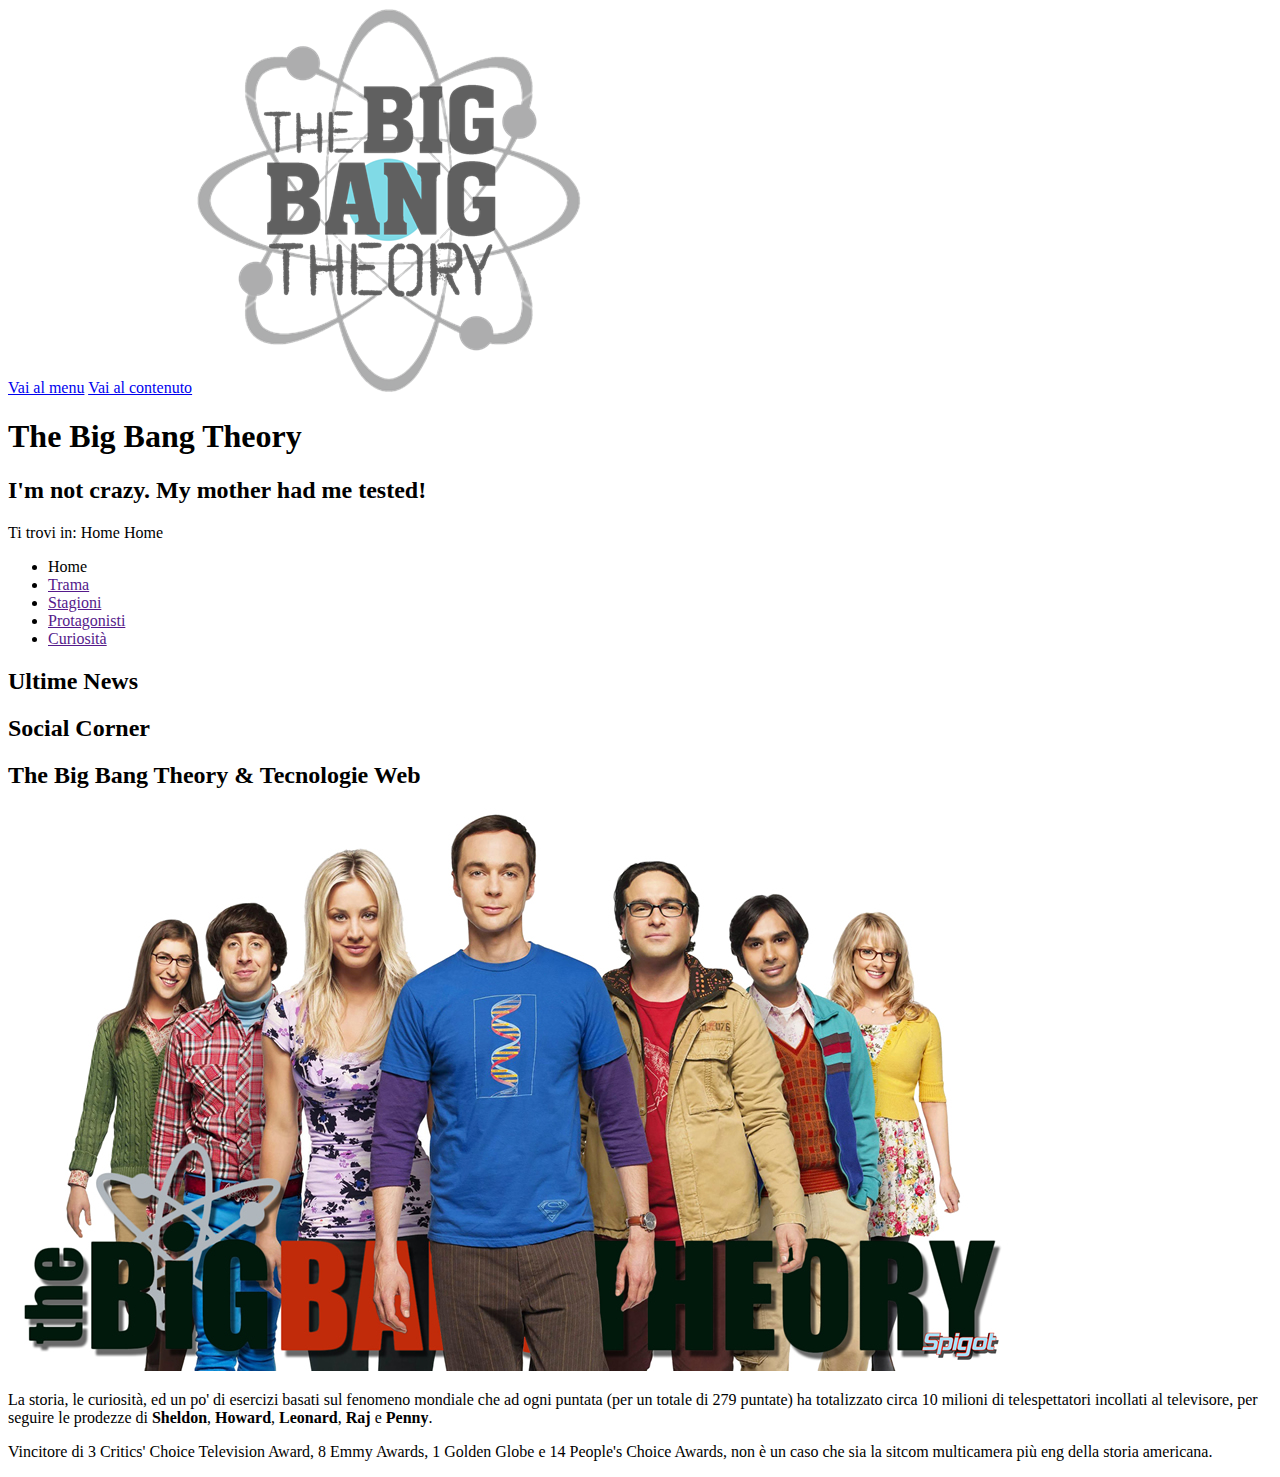
==== index.html @ ae465be3 "add aiuti" ====
<!DOCTYPE html PUBLIC "-//W3C//DTD XHTML 1.0 Strict//EN" "http://www.w3.org/TR/xhtml1/DTD/xhtml1-strict.dtd">
<html xmlns="http://www.w3.org/1999/xhtml" xml:lang="it" lang="it">

<head>
  <meta http-equiv="Content-Type" content="text/html; charset=utf-8" />

  <title xml:lang="en">The Big Bang Theory saga</title>

  <meta name="description" content="Sito realizzato per il corso di TECWEB per raccontare la storia di The Big Bang Theory" />
  <meta name="title" content="The Big Bang Theory saga" />
  <meta name="keyword" content="the big bang theory,sheldon,howard,leonard,raj,penny" />
  <meta name="author" content="Damiano Zanardo" />
  <meta name="language" content="italian it" />

  <link rel="stylesheet" type="text/css" href="style/style_lavoro.css" media="screen">

  <link />

</head>

<body>
  <div id="header">
    <a class="aiutiNascosti" href="#menu">Vai al menu</a>
    <a class="aiutiNascosti" href="#contenutoPagina">Vai al contenuto</a>

    <img id="logo" src="images/bbtlogo.png" alt="Atomo con al posto del nucleo The Big Bang Theory" />
    <h1 xml:lang="en">The Big Bang Theory</h1>
    <h2 xml:lang="en">I'm not crazy. My mother had me tested!</h2>
  </div>

  <div id="percorso">
    <p>Ti trovi in: <span xml:lang="en">Home</span> Home</p>
  </div>

  <div id="menu">
    <ul>
      <li xml:lang="en">Home</li>
      <li>
        <a href="">Trama</a>
      </li>
      <li>
        <a href="">Stagioni</a>
      </li>
      <li>
        <a href="">Protagonisti</a>
      </li>
      <li>
        <a href="">Curiosità</a>
      </li>
    </ul>
  </div>

  <div id="rightSidebar">
    <div id="ultimeNews">
      <h2>Ultime <span xml:lang="en">News</span></h2>
    </div>

    <div id="socialCorner">
      <h2 xml:lang="en">Social Corner</h2>
    </div>
  </div>

  <div id="contenutoPagina">
    <h2 xml:lang="en">
      The Big Bang Theory &amp; <span xml:lang="it">Tecnologie</span> Web
    </h2>
    <!-- <h2><span xml:lang="en">The Big Bang Theory</span> &amp; Tecnologie <span xml:lang="en">Web</span></h2> -->

    <img src="images/tbbt_index.jpeg" alt="" />

    <p>La storia, le curiosità, ed un po' di esercizi basati sul fenomeno mondiale che ad ogni puntata (per un totale di 279 puntate) ha totalizzato circa 10 milioni di telespettatori incollati al televisore, per seguire le prodezze di <strong>Sheldon</strong>, <strong>Howard</strong>, <strong>Leonard</strong>, <strong>Raj</strong> e <strong>Penny</strong>.</p>
    <p>Vincitore di 3 <span xml:lang="en">Critics' Choice Television Award</span>, 8 <span xml:lang="en">Emmy Awards</span>, 1 <span xml:lang="en">Golden Globe</span> e 14 <span xml:lang="en">People's Choice Awards</span>, non è un caso che sia la sitcom multicamera più eng della storia americana.</p>
  </div>
</body>

</html>
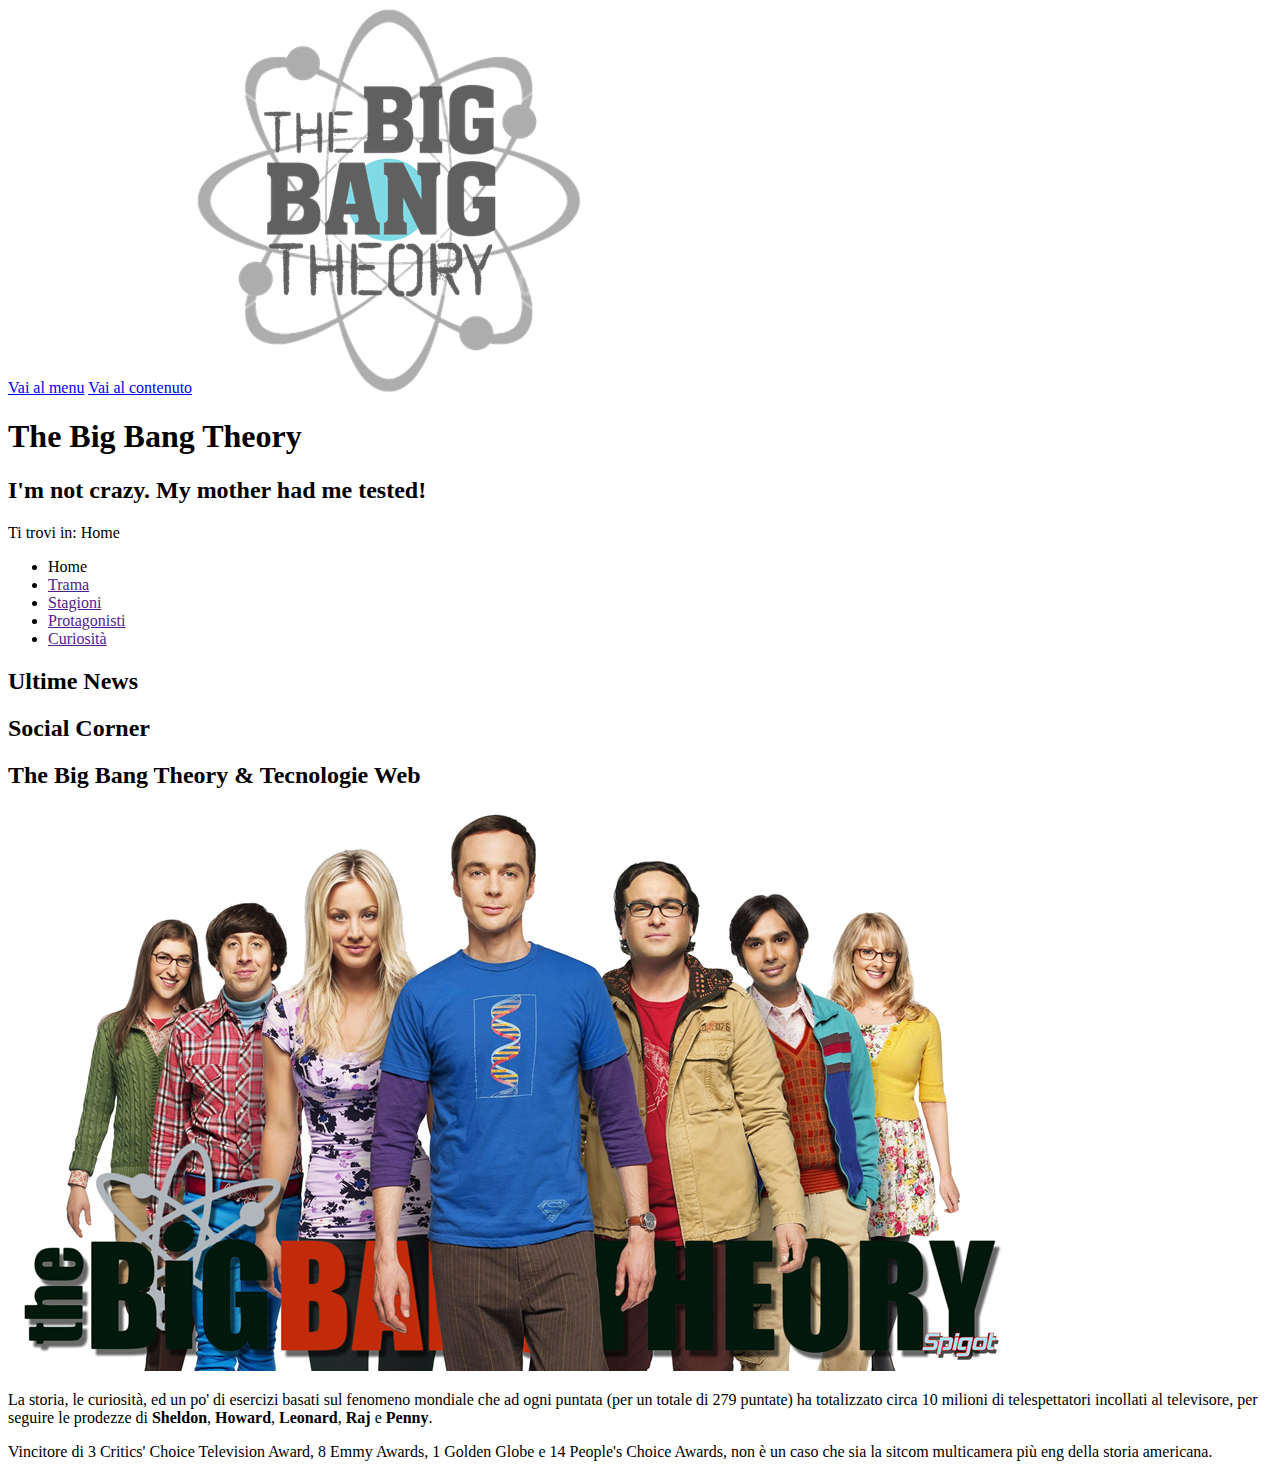
==== commit 1cdcb4e9: "remove duplicate" ====
--- a/index.html
+++ b/index.html
@@ -29,7 +29,7 @@
   </div>
 
   <div id="percorso">
-    <p>Ti trovi in: <span xml:lang="en">Home</span> Home</p>
+    <p>Ti trovi in: <span xml:lang="en">Home</span></p>
   </div>
 
   <div id="menu">
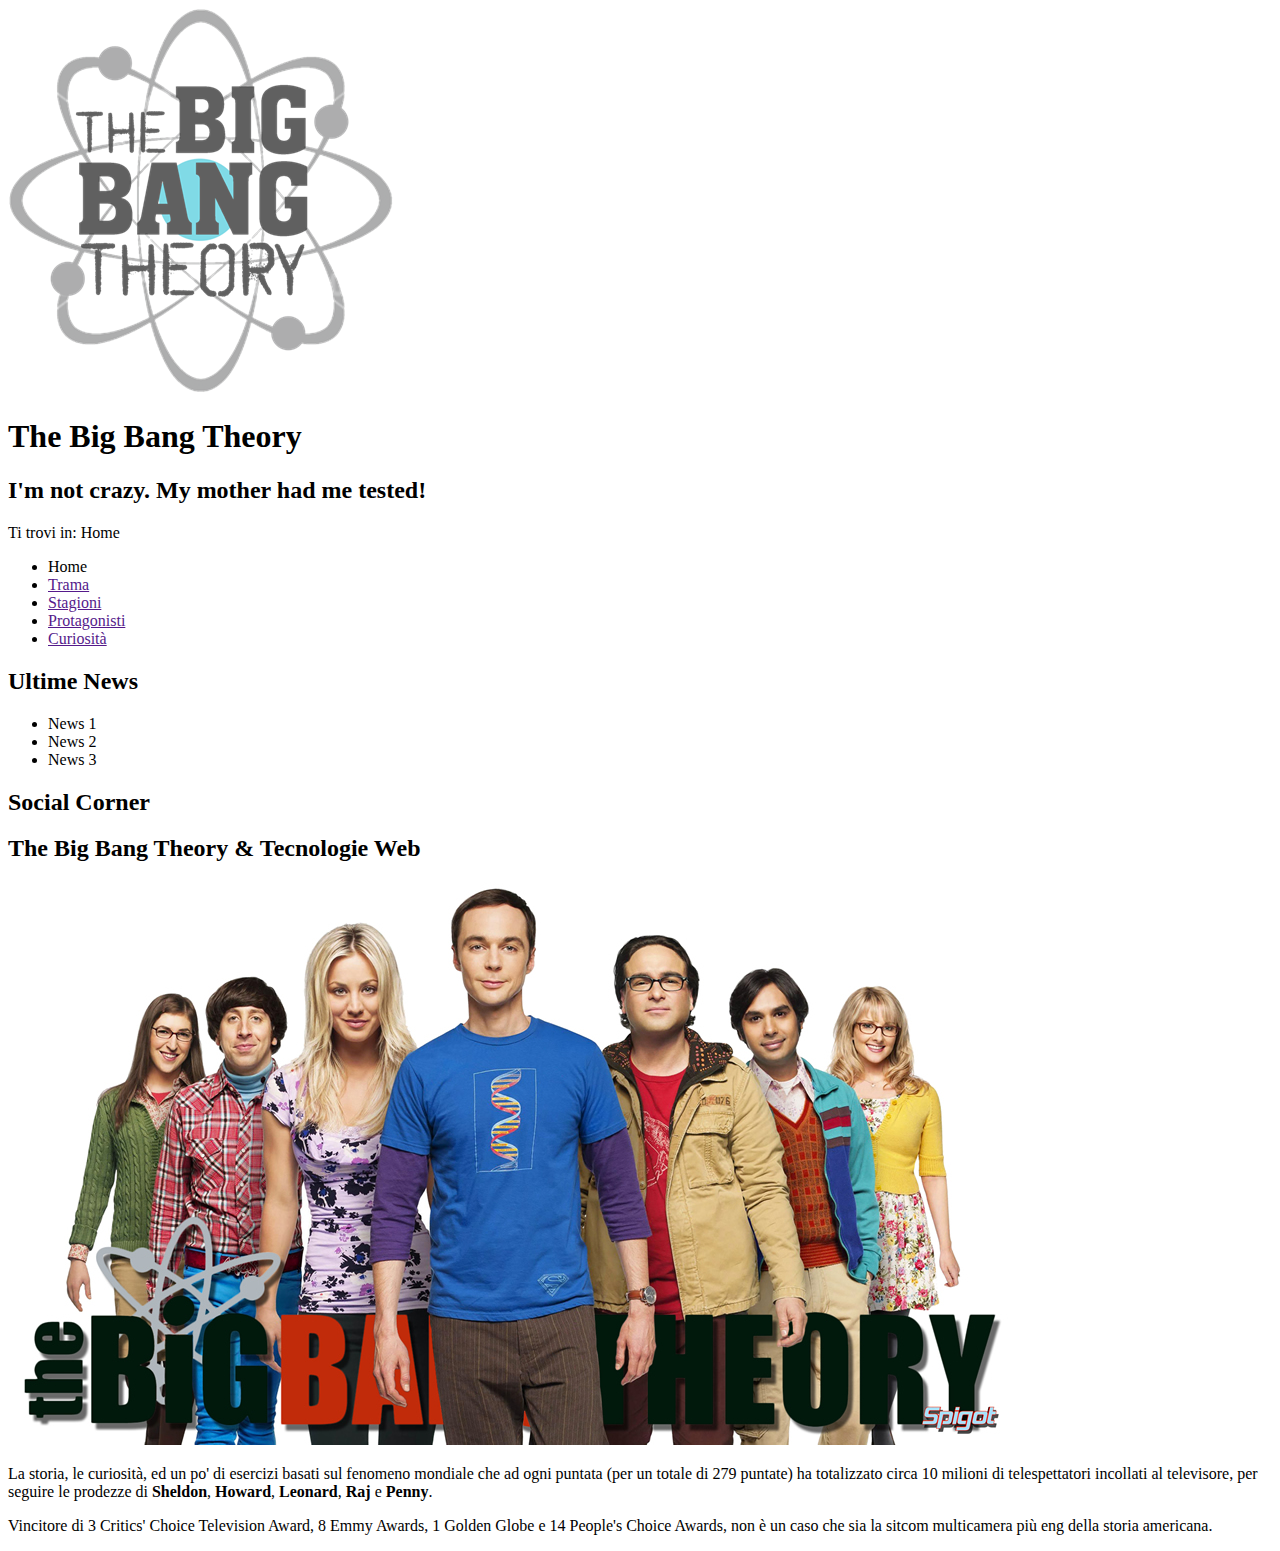
==== commit 2d32f9ff: "add news, edit id img" ====
--- a/index.html
+++ b/index.html
@@ -20,8 +20,8 @@
 
 <body>
   <div id="header">
-    <a class="aiutiNascosti" href="#menu">Vai al menu</a>
-    <a class="aiutiNascosti" href="#contenutoPagina">Vai al contenuto</a>
+    <!-- <a class="aiutiNascosti" href="#menu">Vai al menu</a>
+    <a class="aiutiNascosti" href="#contenutoPagina">Vai al contenuto</a> -->
 
     <img id="logo" src="images/bbtlogo.png" alt="Atomo con al posto del nucleo The Big Bang Theory" />
     <h1 xml:lang="en">The Big Bang Theory</h1>
@@ -53,6 +53,11 @@
   <div id="rightSidebar">
     <div id="ultimeNews">
       <h2>Ultime <span xml:lang="en">News</span></h2>
+      <ul>
+        <li>News 1</li>
+        <li>News 2</li>
+        <li>News 3</li>
+      </ul>
     </div>
 
     <div id="socialCorner">
@@ -66,7 +71,7 @@
     </h2>
     <!-- <h2><span xml:lang="en">The Big Bang Theory</span> &amp; Tecnologie <span xml:lang="en">Web</span></h2> -->
 
-    <img src="images/tbbt_index.jpeg" alt="" />
+    <img id="imgIndex" src="images/tbbt_index.jpeg" alt="" />
 
     <p>La storia, le curiosità, ed un po' di esercizi basati sul fenomeno mondiale che ad ogni puntata (per un totale di 279 puntate) ha totalizzato circa 10 milioni di telespettatori incollati al televisore, per seguire le prodezze di <strong>Sheldon</strong>, <strong>Howard</strong>, <strong>Leonard</strong>, <strong>Raj</strong> e <strong>Penny</strong>.</p>
     <p>Vincitore di 3 <span xml:lang="en">Critics' Choice Television Award</span>, 8 <span xml:lang="en">Emmy Awards</span>, 1 <span xml:lang="en">Golden Globe</span> e 14 <span xml:lang="en">People's Choice Awards</span>, non è un caso che sia la sitcom multicamera più eng della storia americana.</p>
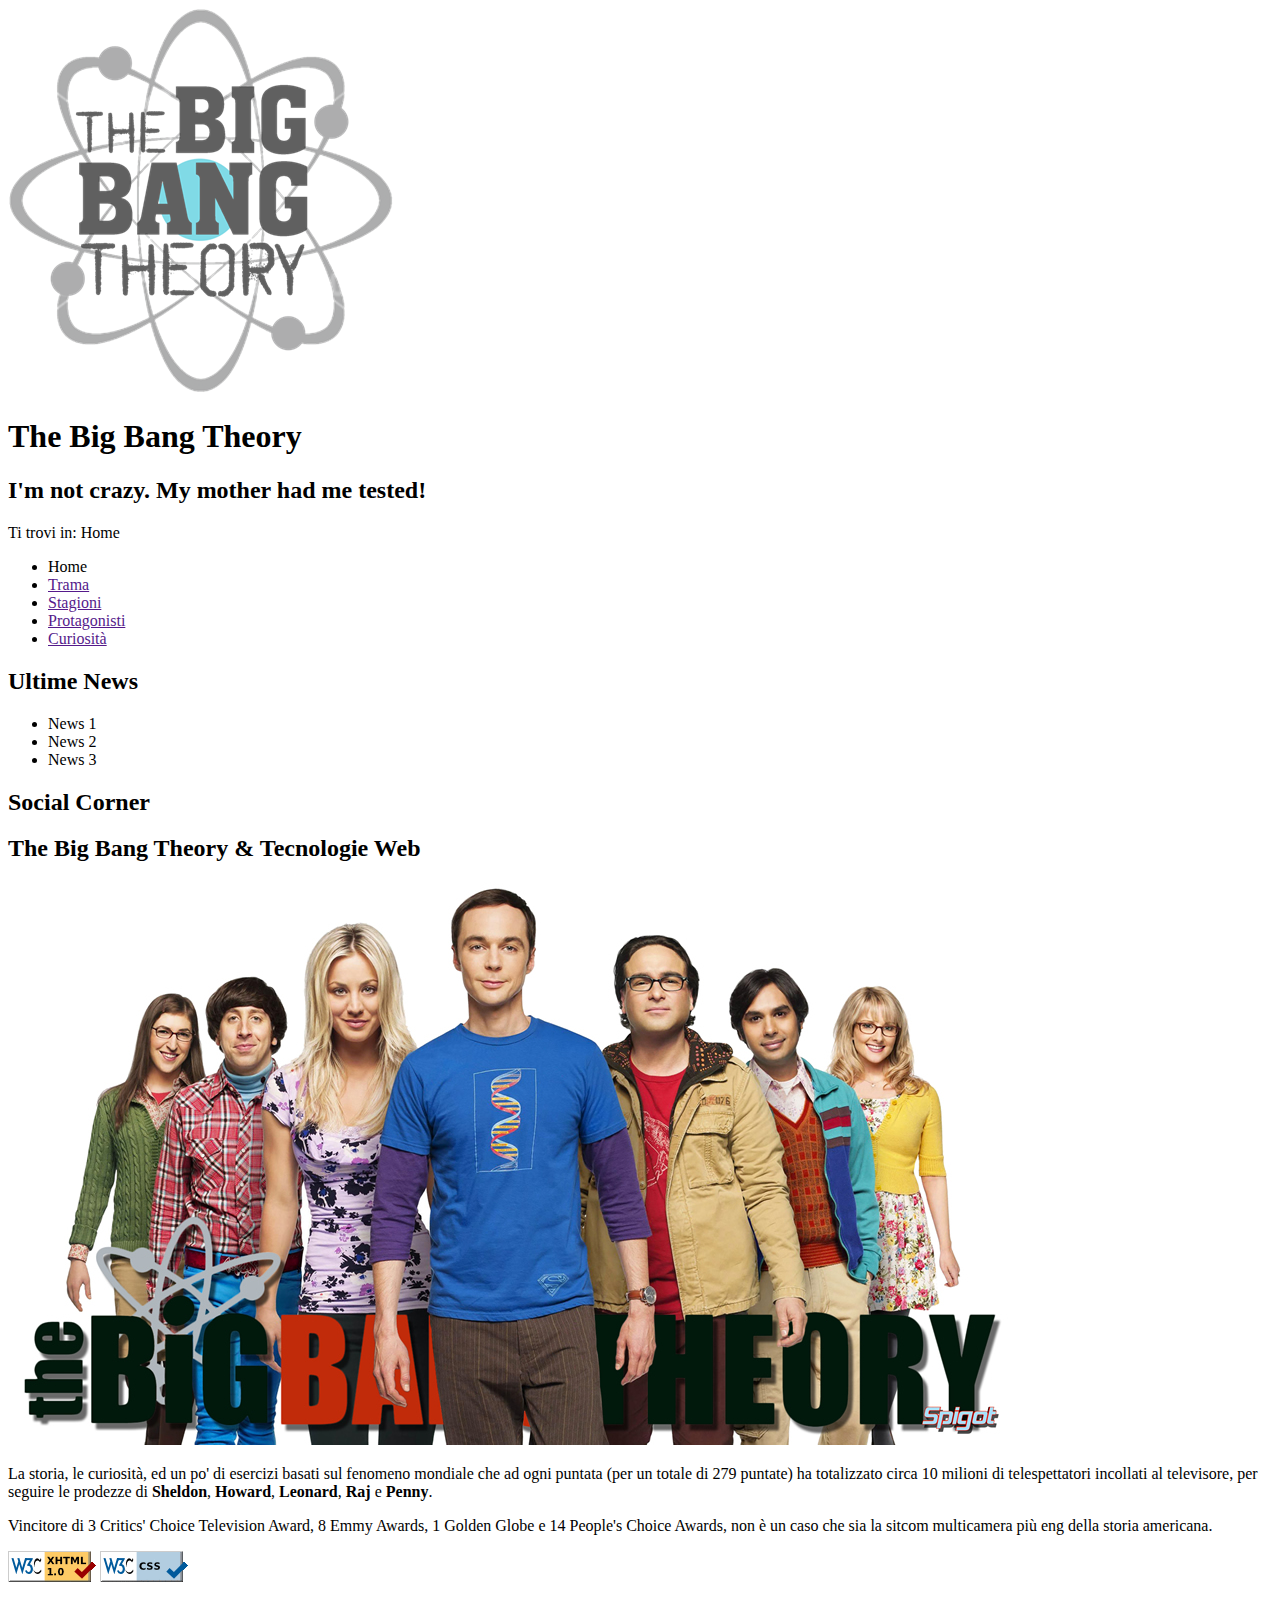
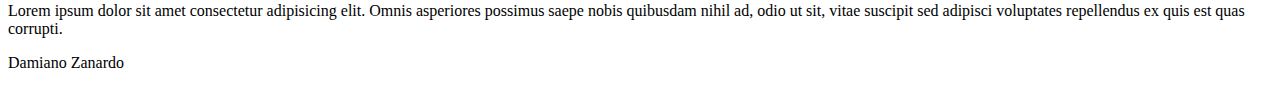
==== commit 9744d013: "add footer" ====
--- a/index.html
+++ b/index.html
@@ -76,6 +76,13 @@
     <p>La storia, le curiosità, ed un po' di esercizi basati sul fenomeno mondiale che ad ogni puntata (per un totale di 279 puntate) ha totalizzato circa 10 milioni di telespettatori incollati al televisore, per seguire le prodezze di <strong>Sheldon</strong>, <strong>Howard</strong>, <strong>Leonard</strong>, <strong>Raj</strong> e <strong>Penny</strong>.</p>
     <p>Vincitore di 3 <span xml:lang="en">Critics' Choice Television Award</span>, 8 <span xml:lang="en">Emmy Awards</span>, 1 <span xml:lang="en">Golden Globe</span> e 14 <span xml:lang="en">People's Choice Awards</span>, non è un caso che sia la sitcom multicamera più eng della storia americana.</p>
   </div>
+
+  <div id="footer">
+    <img id="imgValidCode"src="/images/valid-xhtml10.png" alt="">
+    <img id="imgValidCSS"src="/images/vcss-blue.gif" alt="">
+    <p>Lorem ipsum dolor sit amet consectetur adipisicing elit. Omnis asperiores possimus saepe nobis quibusdam nihil ad, odio ut sit, vitae suscipit sed adipisci voluptates repellendus ex quis est quas corrupti.</p>
+    <p>Damiano Zanardo</p>
+  </div>
 </body>
 
 </html>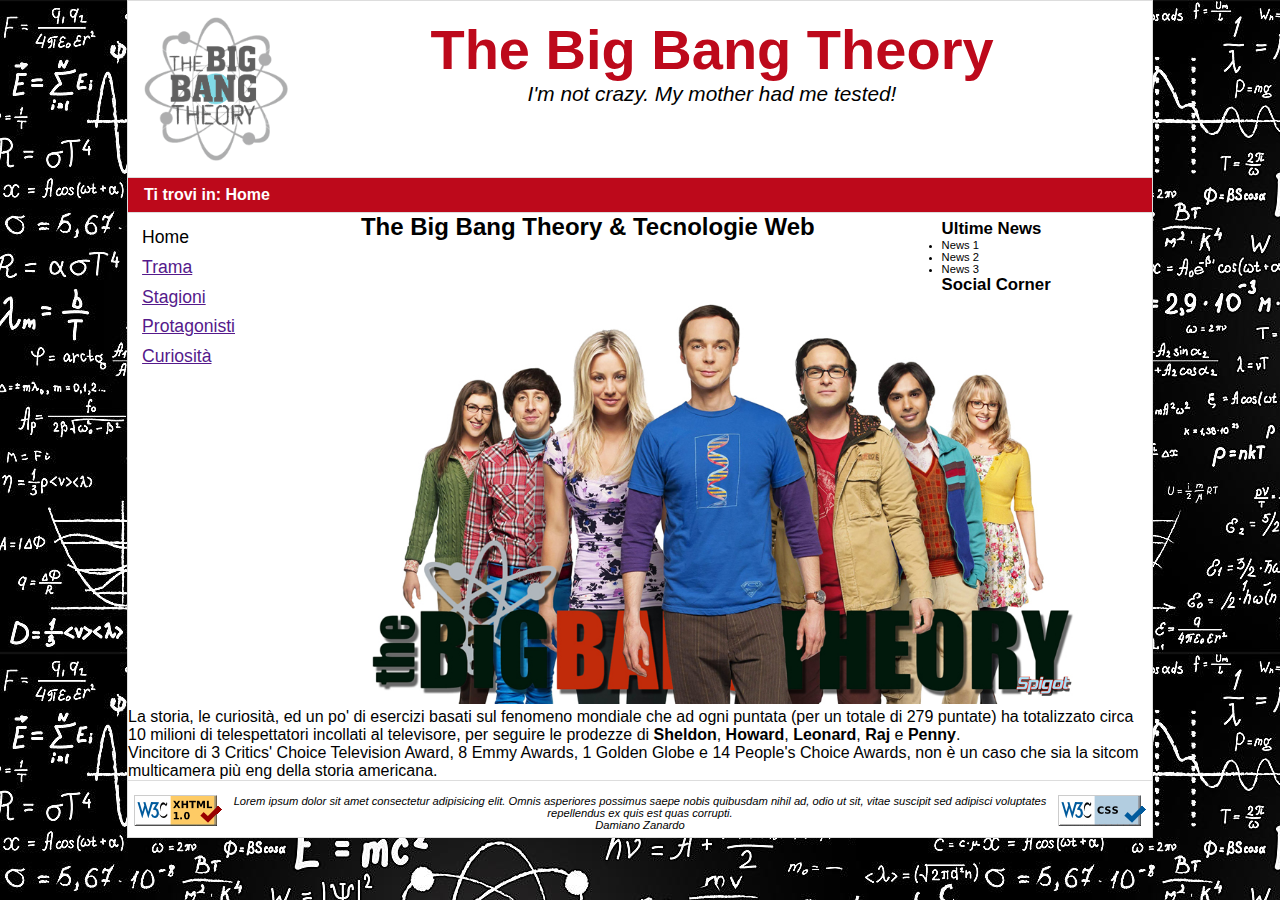
==== commit 8ed992a6: "update html content" ====
--- a/index.html
+++ b/index.html
@@ -65,7 +65,7 @@
     </div>
   </div>
 
-  <div id="contenutoPagina">
+  <div class="contenutoGenerale" id="contenutoHome">
     <h2 xml:lang="en">
       The Big Bang Theory &amp; <span xml:lang="it">Tecnologie</span> Web
     </h2>
@@ -78,8 +78,8 @@
   </div>
 
   <div id="footer">
-    <img id="imgValidCode"src="/images/valid-xhtml10.png" alt="">
-    <img id="imgValidCSS"src="/images/vcss-blue.gif" alt="">
+    <img id="imgValidCode" src="/images/valid-xhtml10.png" alt="">
+    <img id="imgValidCSS" src="/images/vcss-blue.gif" alt="">
     <p>Lorem ipsum dolor sit amet consectetur adipisicing elit. Omnis asperiores possimus saepe nobis quibusdam nihil ad, odio ut sit, vitae suscipit sed adipisci voluptates repellendus ex quis est quas corrupti.</p>
     <p>Damiano Zanardo</p>
   </div>
--- a/style/style_lavoro.css
+++ b/style/style_lavoro.css
@@ -0,0 +1,104 @@
+* {
+  margin: 0em;
+  padding: 0em;
+}
+
+html {
+  background-image: url(/images/sfondo.jpg);
+  background-color: #000000;
+  width: 100%;
+}
+
+body {
+  max-width: 1024px;
+  margin: auto;
+  background-color: #ffffff;
+  font-family: "Lucida Sans", "Lucida Sans Regular", "Lucida Grande",
+    "Lucida Sans Unicode", Geneva, Verdana, sans-serif;
+  border: 1px solid #dddddd;
+}
+
+#header {
+  padding: 1em;
+  text-align: center;
+  min-height: 9em;
+}
+
+#header h1 {
+  color: #bd091b;
+  font-size: 3.5em;
+}
+
+#header h2 {
+  font-size: 1.3em;
+  font-style: italic;
+  font-weight: normal;
+}
+
+#logo {
+  float: left;
+  width: 15%;
+  max-width: 9em;
+}
+
+#percorso {
+  background-color: #bd091b;
+  color: #ffffff;
+  padding: 0.5em 0 0.5em 1em;
+  font-weight: bold;
+  border-top: 1px solid #dddddd;
+  border-bottom: 1px solid #dddddd;
+}
+
+#menu {
+  float: left;
+  width: 20%;
+  padding: 0.8em;
+  font-size: 1.1em;
+}
+
+#menu ul {
+  list-style: none;
+}
+
+#menu ul li {
+  padding-top: 0.5;
+  padding-bottom: 0.5em;
+}
+
+#rightSidebar {
+  float: right;
+  width: 20%;
+  font-size: 0.7em;
+  padding: 0.5em;
+}
+
+#contenutoPagina {
+  width: 50%;
+  margin-left: 20%;
+  border-left: 1px solid #dddddd;
+  border-right: 1px solid #dddddd;
+  padding: 1.5em 1em 3em 4em;
+}
+
+#imgIndex {
+  width: 70%;
+}
+
+#footer {
+  text-align: center;
+  font-size: 0.7em;
+  padding: 0.5em;
+  padding-top: 1.3em;
+  font-style: italic;
+  border-top: 1px solid #dddddd;
+  /* min-height: ; per immagini se vanno sopra il background senza i due paragrafi*/
+}
+
+#imgValidCode {
+  float: left;
+}
+
+#imgValidCSS {
+  float: right;
+}
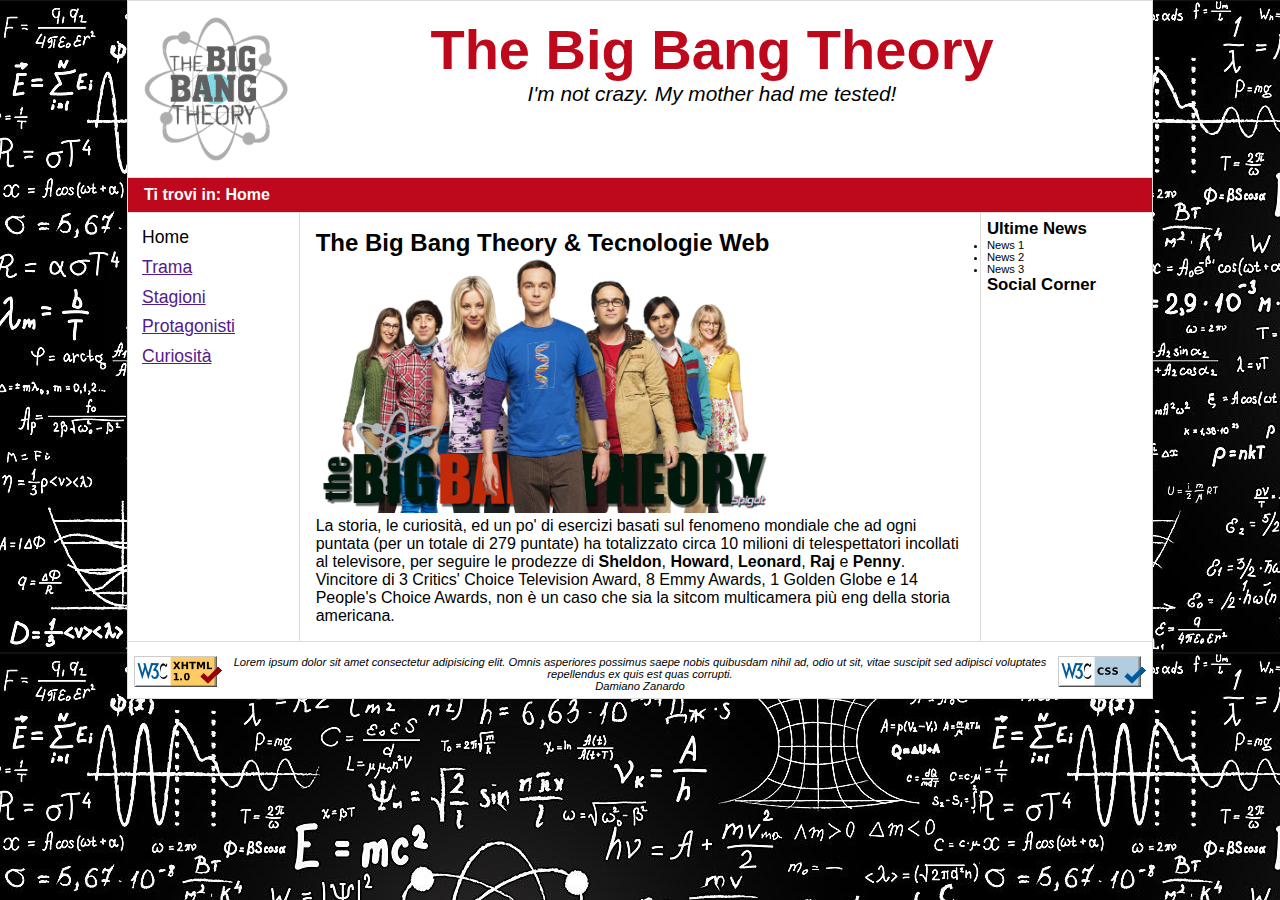
==== commit 8b092b9b: "add grid style" ====
--- a/index.html
+++ b/index.html
@@ -12,13 +12,14 @@
   <meta name="author" content="Damiano Zanardo" />
   <meta name="language" content="italian it" />
 
-  <link rel="stylesheet" type="text/css" href="style/style_lavoro.css" media="screen">
+  <!-- <link rel="stylesheet" type="text/css" href="style/style_lavoro.css" media="screen"> -->
+  <link rel="stylesheet" type="text/css" href="style/sytle_grid.css" media="screen">
 
   <link />
 
 </head>
 
-<body>
+<body id="homepage">
   <div id="header">
     <!-- <a class="aiutiNascosti" href="#menu">Vai al menu</a>
     <a class="aiutiNascosti" href="#contenutoPagina">Vai al contenuto</a> -->
--- a/style/style_lavoro.css
+++ b/style/style_lavoro.css
@@ -73,16 +73,57 @@
   padding: 0.5em;
 }
 
-#contenutoPagina {
+.contenutoGenerale {
+  margin-left: 20%;
+
+  width: 70%;
+  border-left: 1px solid #dddddd;
+  padding: 1.5em 1em 3em 4em;
+}
+
+#contenutoHome {
   width: 50%;
-  margin-left: 20%;
-  border-left: 1px solid #dddddd;
+
   border-right: 1px solid #dddddd;
-  padding: 1.5em 1em 3em 4em;
 }
 
 #imgIndex {
   width: 70%;
+}
+
+#characterStory {
+  width: 90%;
+  margin: auto;
+}
+
+#characterStory dt {
+  font-weight: bold;
+  background-color: #bd091b;
+  color: #ffffff;
+  padding: 0.5em;
+  margin-top: 1em;
+}
+
+#characterStory dd {
+  border: 1px solid #000000;
+  border-top: none;
+  padding: 0.5em;
+  /* min-height: ; per immagini se vanno sopra il background con poco testo*/
+}
+
+#characterStory dd img {
+  float: left;
+  width: 20%;
+  margin-right: 0.5em;
+  margin-bottom: 0.5em;
+}
+
+#characterStory dd p {
+  margin-left: 25%;
+}
+
+#characterStory dd p .aiutoTornaSu {
+  text-align: right;
 }
 
 #footer {
@@ -101,4 +142,4 @@
 
 #imgValidCSS {
   float: right;
-}
+}--- a/style/sytle_grid.css
+++ b/style/sytle_grid.css
@@ -0,0 +1,115 @@
+* {
+  margin: 0em;
+  padding: 0em;
+}
+
+html {
+  background-image: url(/images/sfondo.jpg);
+  background-color: #000000;
+  width: 100%;
+}
+
+body {
+  max-width: 1024px;
+  margin: auto;
+  background-color: #ffffff;
+  font-family: "Lucida Sans", "Lucida Sans Regular", "Lucida Grande",
+    "Lucida Sans Unicode", Geneva, Verdana, sans-serif;
+  border: 1px solid #dddddd;
+
+  display: grid;
+  grid-template-columns: 1fr 4fr 1fr;
+  grid-template-areas:
+    "h h h"
+    "b b b"
+    "m c n"
+    "f f f";
+}
+
+#header {
+  padding: 1em;
+  text-align: center;
+  min-height: 9em;
+  grid-area: h;
+}
+
+#header h1 {
+  color: #bd091b;
+  font-size: 3.5em;
+}
+
+#header h2 {
+  font-size: 1.3em;
+  font-style: italic;
+  font-weight: normal;
+}
+
+#logo {
+  float: left;
+  width: 15%;
+  max-width: 9em;
+}
+
+#percorso {
+  background-color: #bd091b;
+  color: #ffffff;
+  padding: 0.5em 0 0.5em 1em;
+  font-weight: bold;
+  border-top: 1px solid #dddddd;
+  border-bottom: 1px solid #dddddd;
+  grid-area: b;
+}
+
+#menu {
+  padding: 0.8em;
+  font-size: 1.1em;
+  grid-area: m;
+}
+
+#menu ul {
+  list-style: none;
+}
+
+#menu ul li {
+  padding-top: 0.5;
+  padding-bottom: 0.5em;
+}
+
+#rightSidebar {
+  font-size: 0.7em;
+  padding: 0.5em;
+  grid-area: n;
+}
+
+.contenutoGenerale {
+  border-left: 1px solid #dddddd;
+  padding: 1em;
+  grid-area: c;
+}
+
+#contenutoHome {
+  border-right: 1px solid #dddddd;
+}
+
+#imgIndex {
+  width: 70%;
+}
+
+#footer {
+  text-align: center;
+  font-size: 0.7em;
+  padding: 0.5em;
+  padding-top: 1.3em;
+  font-style: italic;
+  border-top: 1px solid #dddddd;
+  /* min-height: ; per immagini se vanno sopra il background senza i due paragrafi*/
+  grid-area: f;
+}
+
+#imgValidCode {
+  float: left;
+}
+
+#imgValidCSS {
+  float: right;
+}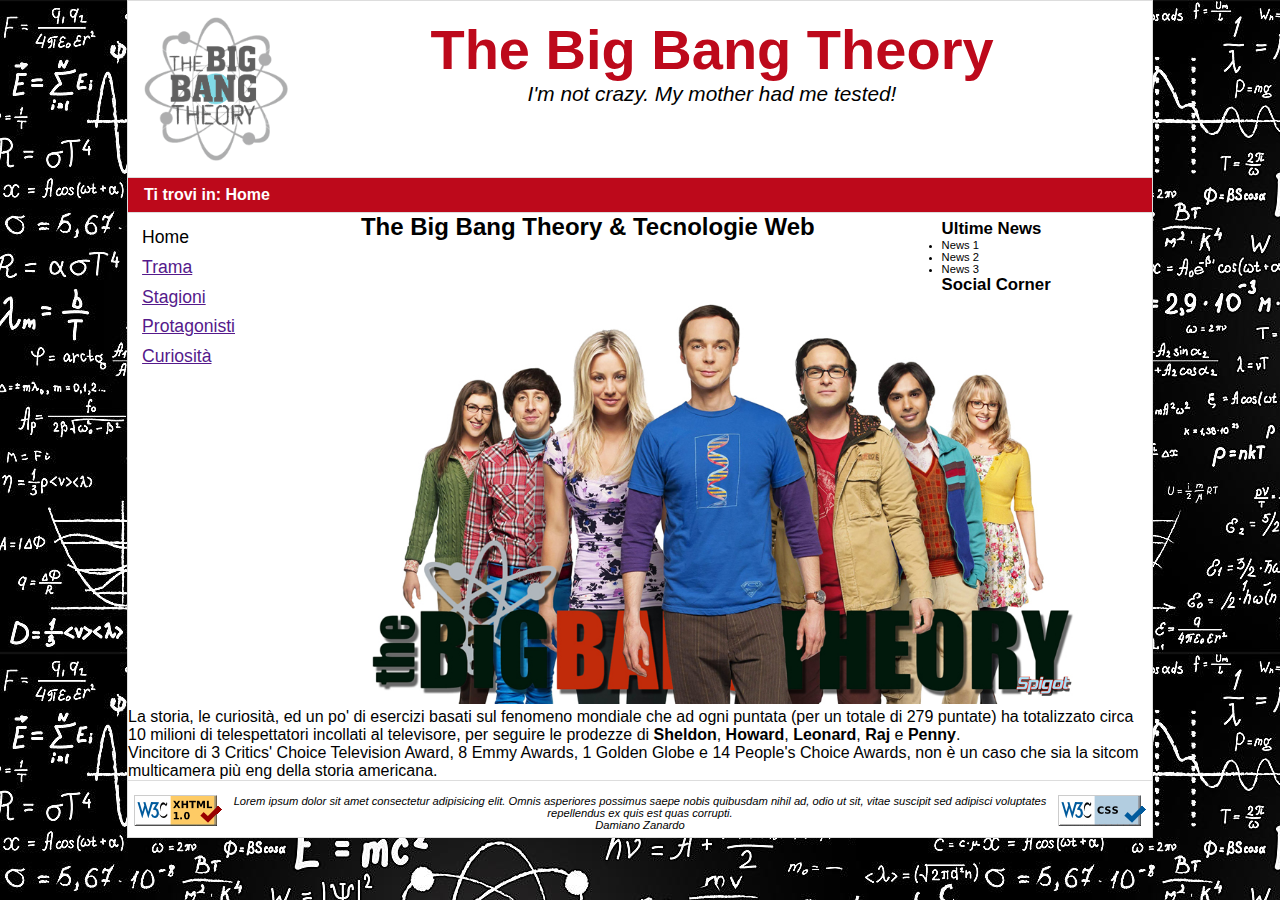
==== commit 305b6d13: "add new style" ====
--- a/index.html
+++ b/index.html
@@ -12,14 +12,14 @@
   <meta name="author" content="Damiano Zanardo" />
   <meta name="language" content="italian it" />
 
-  <!-- <link rel="stylesheet" type="text/css" href="style/style_lavoro.css" media="screen"> -->
-  <link rel="stylesheet" type="text/css" href="style/sytle_grid.css" media="screen">
+  <link rel="stylesheet" type="text/css" href="style/style_lavoro.css" media="screen" />
+  <link rel="stylesheet" type="text/css" href="style/small_lavoro.css" media="handheld, screen and (max-width:640px) and onlt screen and (max-device-width:640px)" />
 
   <link />
 
 </head>
 
-<body id="homepage">
+<body>
   <div id="header">
     <!-- <a class="aiutiNascosti" href="#menu">Vai al menu</a>
     <a class="aiutiNascosti" href="#contenutoPagina">Vai al contenuto</a> -->
@@ -66,7 +66,7 @@
     </div>
   </div>
 
-  <div class="contenutoGenerale" id="contenutoHome">
+  <div id="contenutoPagina">
     <h2 xml:lang="en">
       The Big Bang Theory &amp; <span xml:lang="it">Tecnologie</span> Web
     </h2>
@@ -79,8 +79,8 @@
   </div>
 
   <div id="footer">
-    <img id="imgValidCode" src="/images/valid-xhtml10.png" alt="">
-    <img id="imgValidCSS" src="/images/vcss-blue.gif" alt="">
+    <img id="imgValidCode" src="/images/valid-xhtml10.png" alt="" />
+    <img id="imgValidCSS" src="/images/vcss-blue.gif" alt="" />
     <p>Lorem ipsum dolor sit amet consectetur adipisicing elit. Omnis asperiores possimus saepe nobis quibusdam nihil ad, odio ut sit, vitae suscipit sed adipisci voluptates repellendus ex quis est quas corrupti.</p>
     <p>Damiano Zanardo</p>
   </div>
--- a/style/style_lavoro.css
+++ b/style/style_lavoro.css
@@ -126,6 +126,33 @@
   text-align: right;
 }
 
+table {
+  width: 90%;
+  margin: auto;
+  text-align: center;
+  border-collapse: collapse;
+}
+
+table,
+tr,
+td,
+th {
+  border: 1px solid #000000;
+}
+
+table thead,
+table tfoot {
+  background-color: #bd091b;
+  color: #ffffff;
+}
+
+table td,
+table th {
+  padding: 0.5em;
+}
+
+#tablePersonaggi {}
+
 #footer {
   text-align: center;
   font-size: 0.7em;
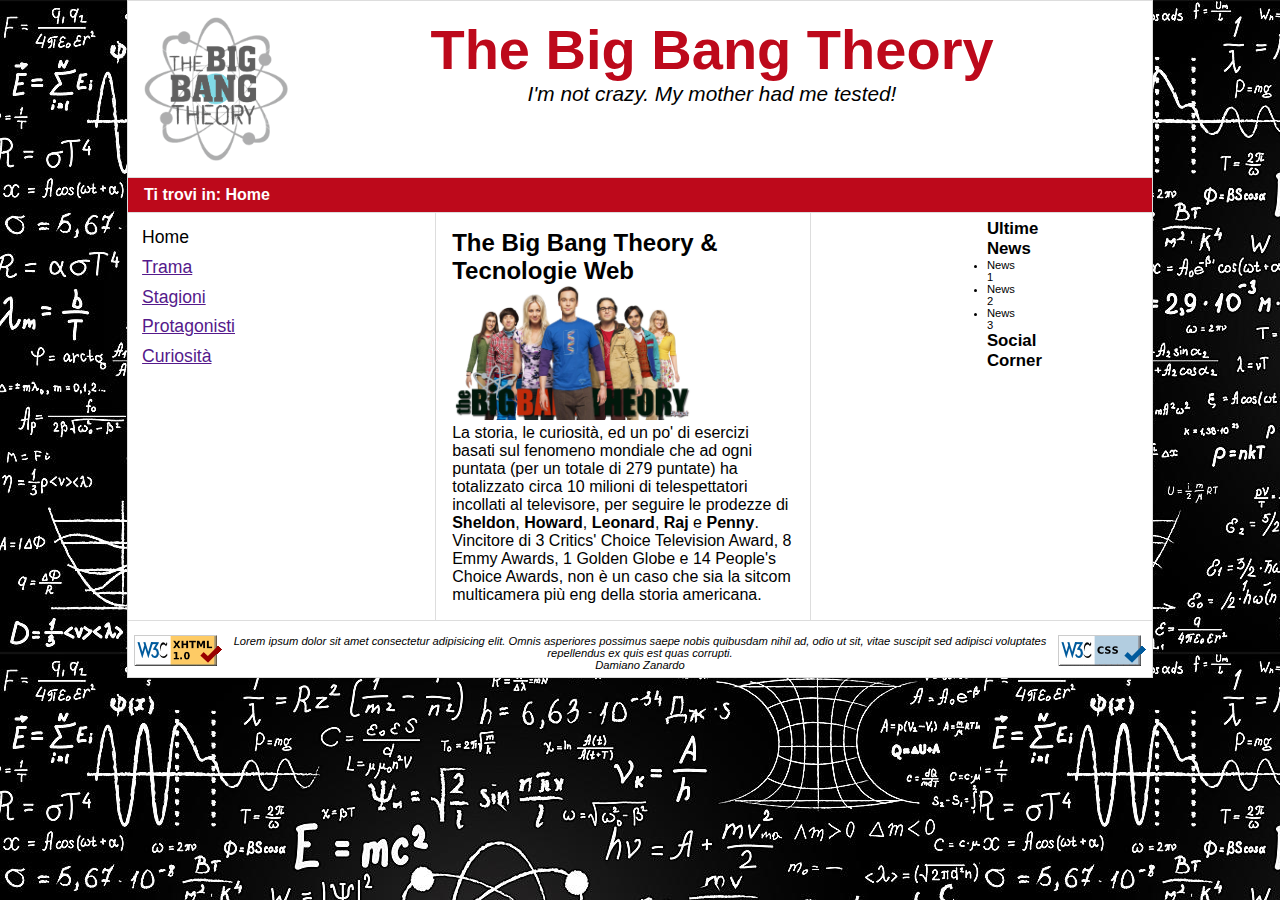
==== commit 6a8c055a: "Merge branch 'master' of https://github.com/Damix48/lab-tecweb" ====
--- a/index.html
+++ b/index.html
@@ -14,12 +14,14 @@
 
   <link rel="stylesheet" type="text/css" href="style/style_lavoro.css" media="screen" />
   <link rel="stylesheet" type="text/css" href="style/small_lavoro.css" media="handheld, screen and (max-width:640px) and onlt screen and (max-device-width:640px)" />
+  <!-- <link rel="stylesheet" type="text/css" href="style/style_lavoro.css" media="screen"> -->
+  <link rel="stylesheet" type="text/css" href="style/sytle_grid.css" media="screen">
 
   <link />
 
 </head>
 
-<body>
+<body id="homepage">
   <div id="header">
     <!-- <a class="aiutiNascosti" href="#menu">Vai al menu</a>
     <a class="aiutiNascosti" href="#contenutoPagina">Vai al contenuto</a> -->
@@ -66,7 +68,7 @@
     </div>
   </div>
 
-  <div id="contenutoPagina">
+  <div class="contenutoGenerale" id="contenutoHome">
     <h2 xml:lang="en">
       The Big Bang Theory &amp; <span xml:lang="it">Tecnologie</span> Web
     </h2>
--- a/style/sytle_grid.css
+++ b/style/sytle_grid.css
@@ -0,0 +1,115 @@
+* {
+  margin: 0em;
+  padding: 0em;
+}
+
+html {
+  background-image: url(/images/sfondo.jpg);
+  background-color: #000000;
+  width: 100%;
+}
+
+body {
+  max-width: 1024px;
+  margin: auto;
+  background-color: #ffffff;
+  font-family: "Lucida Sans", "Lucida Sans Regular", "Lucida Grande",
+    "Lucida Sans Unicode", Geneva, Verdana, sans-serif;
+  border: 1px solid #dddddd;
+
+  display: grid;
+  grid-template-columns: 1fr 4fr 1fr;
+  grid-template-areas:
+    "h h h"
+    "b b b"
+    "m c n"
+    "f f f";
+}
+
+#header {
+  padding: 1em;
+  text-align: center;
+  min-height: 9em;
+  grid-area: h;
+}
+
+#header h1 {
+  color: #bd091b;
+  font-size: 3.5em;
+}
+
+#header h2 {
+  font-size: 1.3em;
+  font-style: italic;
+  font-weight: normal;
+}
+
+#logo {
+  float: left;
+  width: 15%;
+  max-width: 9em;
+}
+
+#percorso {
+  background-color: #bd091b;
+  color: #ffffff;
+  padding: 0.5em 0 0.5em 1em;
+  font-weight: bold;
+  border-top: 1px solid #dddddd;
+  border-bottom: 1px solid #dddddd;
+  grid-area: b;
+}
+
+#menu {
+  padding: 0.8em;
+  font-size: 1.1em;
+  grid-area: m;
+}
+
+#menu ul {
+  list-style: none;
+}
+
+#menu ul li {
+  padding-top: 0.5;
+  padding-bottom: 0.5em;
+}
+
+#rightSidebar {
+  font-size: 0.7em;
+  padding: 0.5em;
+  grid-area: n;
+}
+
+.contenutoGenerale {
+  border-left: 1px solid #dddddd;
+  padding: 1em;
+  grid-area: c;
+}
+
+#contenutoHome {
+  border-right: 1px solid #dddddd;
+}
+
+#imgIndex {
+  width: 70%;
+}
+
+#footer {
+  text-align: center;
+  font-size: 0.7em;
+  padding: 0.5em;
+  padding-top: 1.3em;
+  font-style: italic;
+  border-top: 1px solid #dddddd;
+  /* min-height: ; per immagini se vanno sopra il background senza i due paragrafi*/
+  grid-area: f;
+}
+
+#imgValidCode {
+  float: left;
+}
+
+#imgValidCSS {
+  float: right;
+}